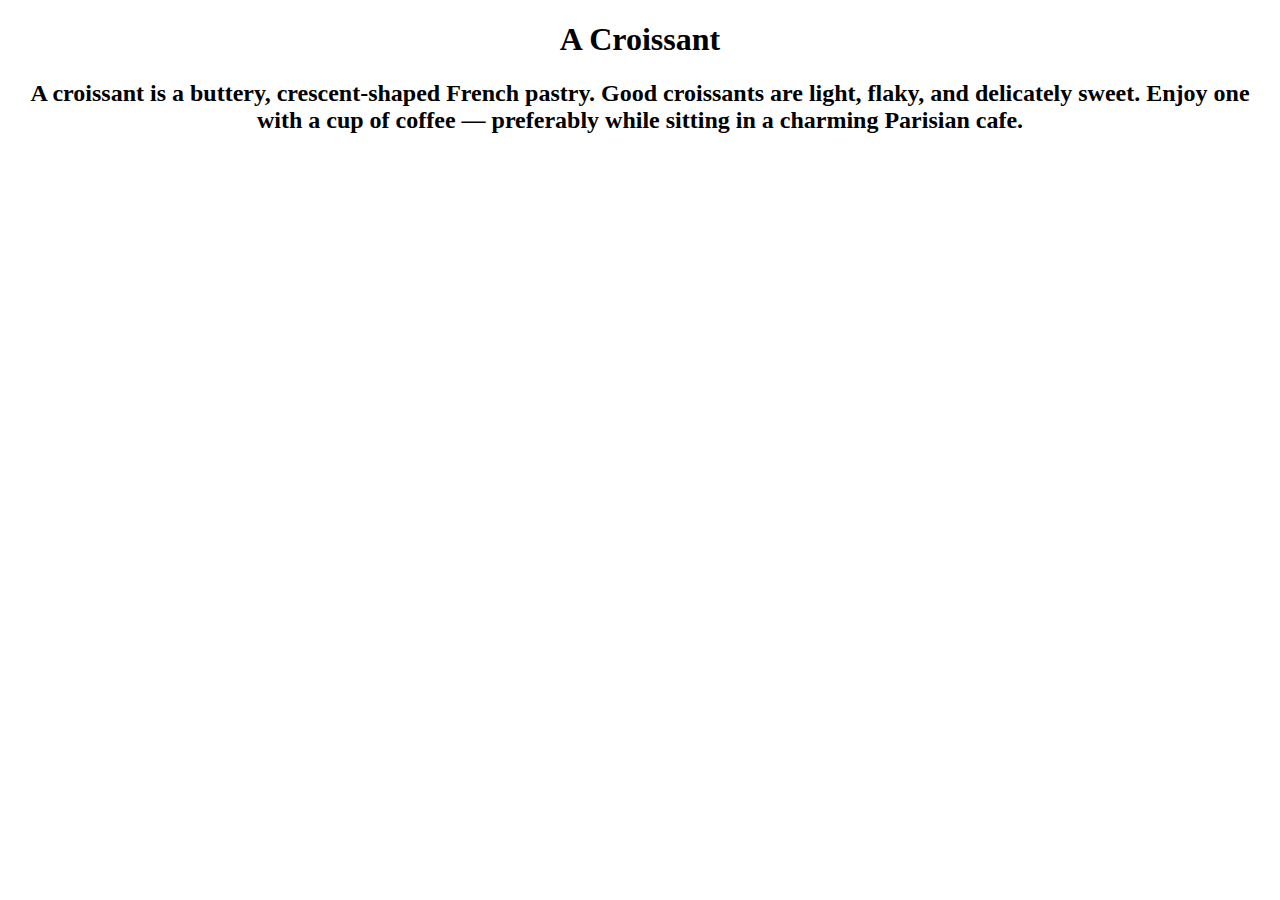
==== index.html @ dcd3809b "Built the core of the croissant webpage" ====
<!DOCTYPE html>
<html lang="en">
  <head>
    <meta charset="UTF-8" />
    <meta http-equiv="X-UA-Compatible" content="IE=edge" />
    <meta name="viewport" content="width=device-width, initial-scale=1.0" />
    <title>Homepage of the Croissant</title>
    <link rel="stylesheet" href="/styles/styles.css" />
  </head>
  <body>
    <h1 align="center">A Croissant</h1>
    <h2 class="croissant-definition">
      A croissant is a buttery, crescent-shaped French pastry. Good croissants
      are light, flaky, and delicately sweet. Enjoy one with a cup of coffee —
      preferably while sitting in a charming Parisian cafe.
    </h2>
  </body>
</html>
---- styles/styles.css ----
.croissant-definition {
  text-align: center;
  justify-content: center;
}
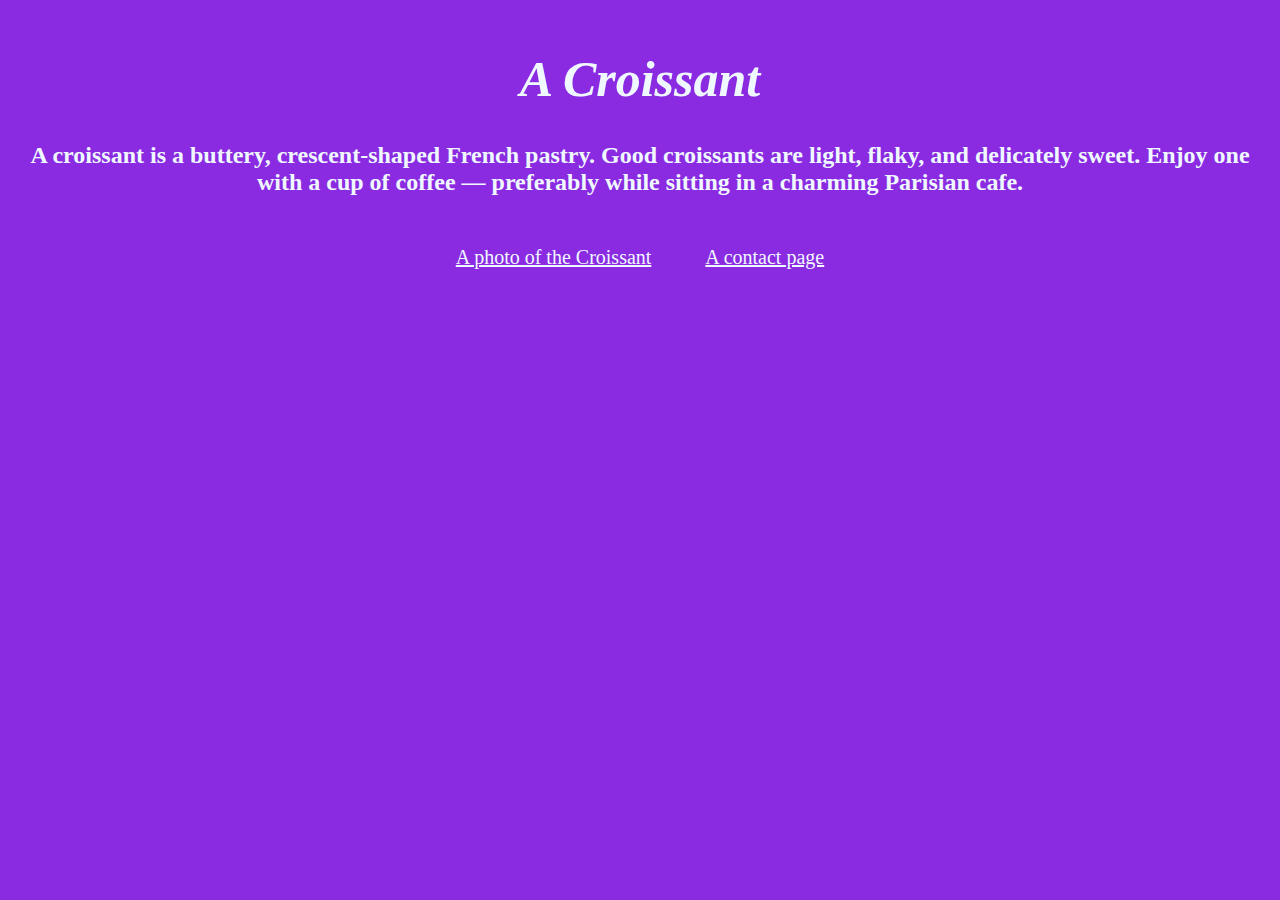
==== commit 2eb901d9: "Added a background color, changed the text style and img" ====
--- a/index.html
+++ b/index.html
@@ -8,11 +8,19 @@
     <link rel="stylesheet" href="/styles/styles.css" />
   </head>
   <body>
-    <h1 align="center">A Croissant</h1>
-    <h2 class="croissant-definition">
-      A croissant is a buttery, crescent-shaped French pastry. Good croissants
-      are light, flaky, and delicately sweet. Enjoy one with a cup of coffee —
-      preferably while sitting in a charming Parisian cafe.
-    </h2>
+    <h1>A Croissant</h1>
+    <div class="container">
+      <h2>
+        A croissant is a buttery, crescent-shaped French pastry. Good croissants
+        are light, flaky, and delicately sweet. Enjoy one with a cup of coffee —
+        preferably while sitting in a charming Parisian cafe.
+      </h2>
+    </div>
+    <footer>
+      <nav>
+        <a href="/photo.html" target="_blank">A photo of the Croissant</a>
+        <a href="/contact.html" target="_blank">A contact page</a>
+      </nav>
+    </footer>
   </body>
 </html>
--- a/styles/styles.css
+++ b/styles/styles.css
@@ -1,4 +1,33 @@
-.croissant-definition {
+body {
+  background-color: blueviolet;
+}
+
+a,
+body {
+  color: aliceblue;
   text-align: center;
-  justify-content: center;
 }
+
+h1 {
+  margin-top: 50px;
+  font-size: 50px;
+  font-style: italic;
+}
+
+p {
+  font-size: 20px;
+  margin-top: 50px;
+}
+
+a {
+  margin: 25px;
+  font-size: 20px;
+}
+
+img {
+  border-radius: 50px;
+}
+
+footer {
+  margin-top: 50px;
+}
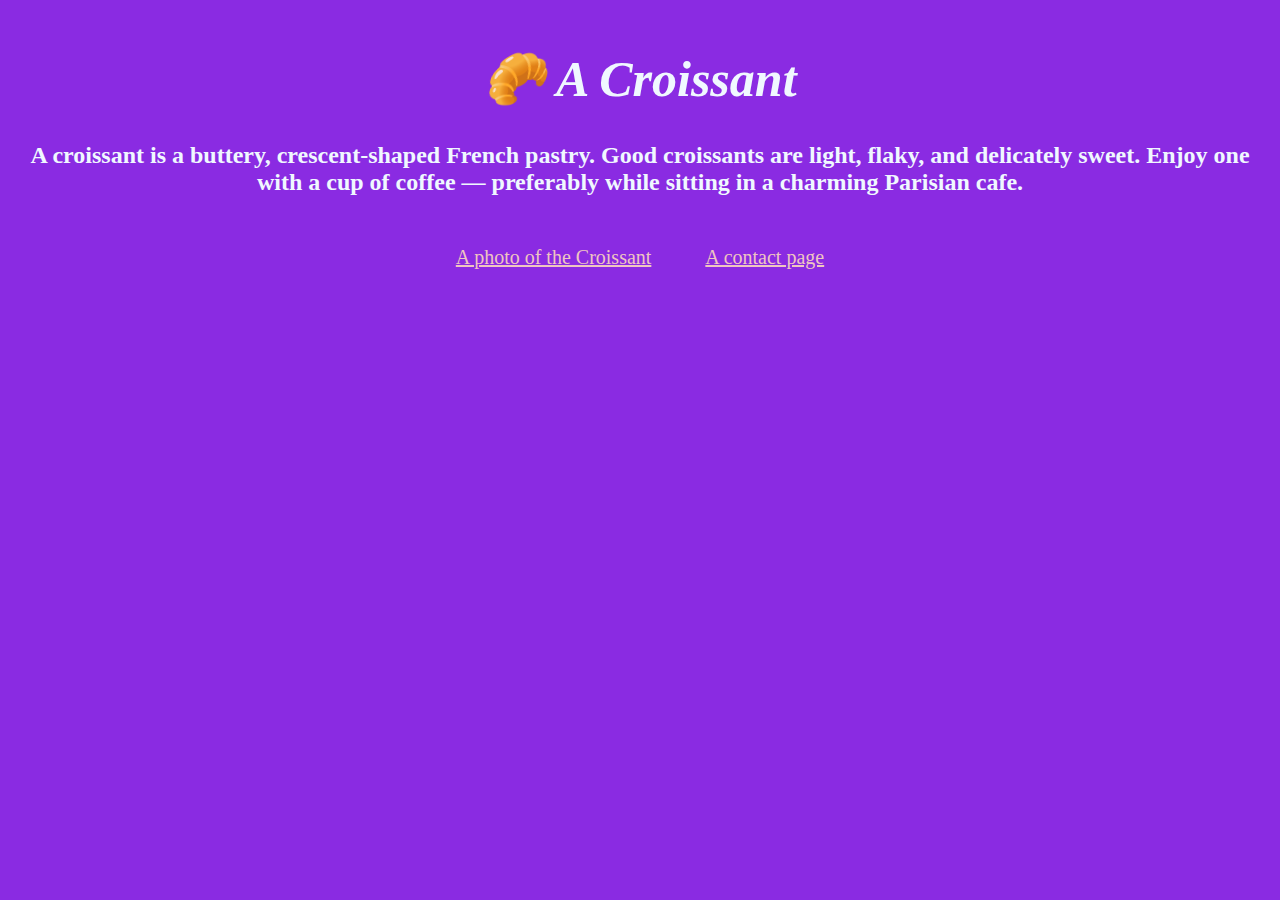
==== commit b43a2a9c: "Made the website SEO-friendly" ====
--- a/index.html
+++ b/index.html
@@ -4,11 +4,15 @@
     <meta charset="UTF-8" />
     <meta http-equiv="X-UA-Compatible" content="IE=edge" />
     <meta name="viewport" content="width=device-width, initial-scale=1.0" />
-    <title>Homepage of the Croissant</title>
+    <meta
+      name="description"
+      content="If You'd like to find more information about Mister-Croissant, visit out website dedicated to the Croissant, its origin, photos and the contact of the Mister-Croissant if You'd like to order the butter-crunchy Croissants"
+    />
+    <title>Homepage of the Croissant - Mister-Croissant.com</title>
     <link rel="stylesheet" href="/styles/styles.css" />
   </head>
   <body>
-    <h1>A Croissant</h1>
+    <h1>🥐 A Croissant</h1>
     <div class="container">
       <h2>
         A croissant is a buttery, crescent-shaped French pastry. Good croissants
@@ -18,8 +22,10 @@
     </div>
     <footer>
       <nav>
-        <a href="/photo.html" target="_blank">A photo of the Croissant</a>
-        <a href="/contact.html" target="_blank">A contact page</a>
+        <a href="/photo.html" title="Photo of the Croissant"
+          >A photo of the Croissant</a
+        >
+        <a href="/contact.html" title="Contact the Croissant">A contact page</a>
       </nav>
     </footer>
   </body>
--- a/styles/styles.css
+++ b/styles/styles.css
@@ -19,9 +19,10 @@
   margin-top: 50px;
 }
 
-a {
+footer a {
   margin: 25px;
   font-size: 20px;
+  color: rgb(239, 197, 193);
 }
 
 img {
